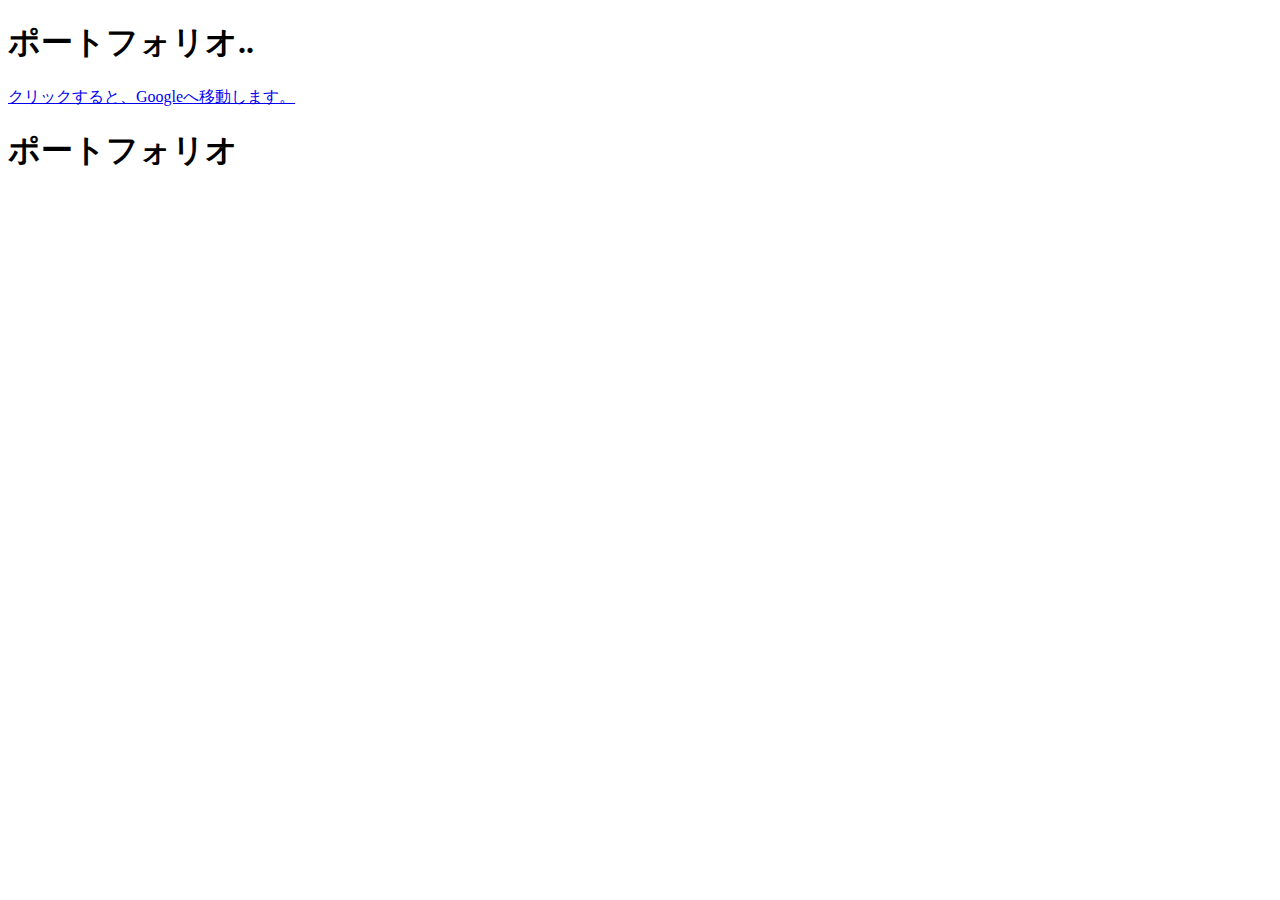
==== portfolio-km.html @ 13fa1304 "first commit" ====
<!DOCTYPE HTML>
<html>
  <head>
    <meta charset="UTF-8">
    <title>kmポートフォリオページ</title>
    <link rel="stylesheet" href="style.css">
  </head>
  <body>
    <h1 class="blue">
      ポートフォリオ..
    </h1>
    <p>
     <a href="https://www.google.com/">クリックすると、Googleへ移動します。</a>
  
  <div></div>  
  
  <h1 class="blue">
    ポートフォリオ
  </h1>
  
  
    </body>
</html>
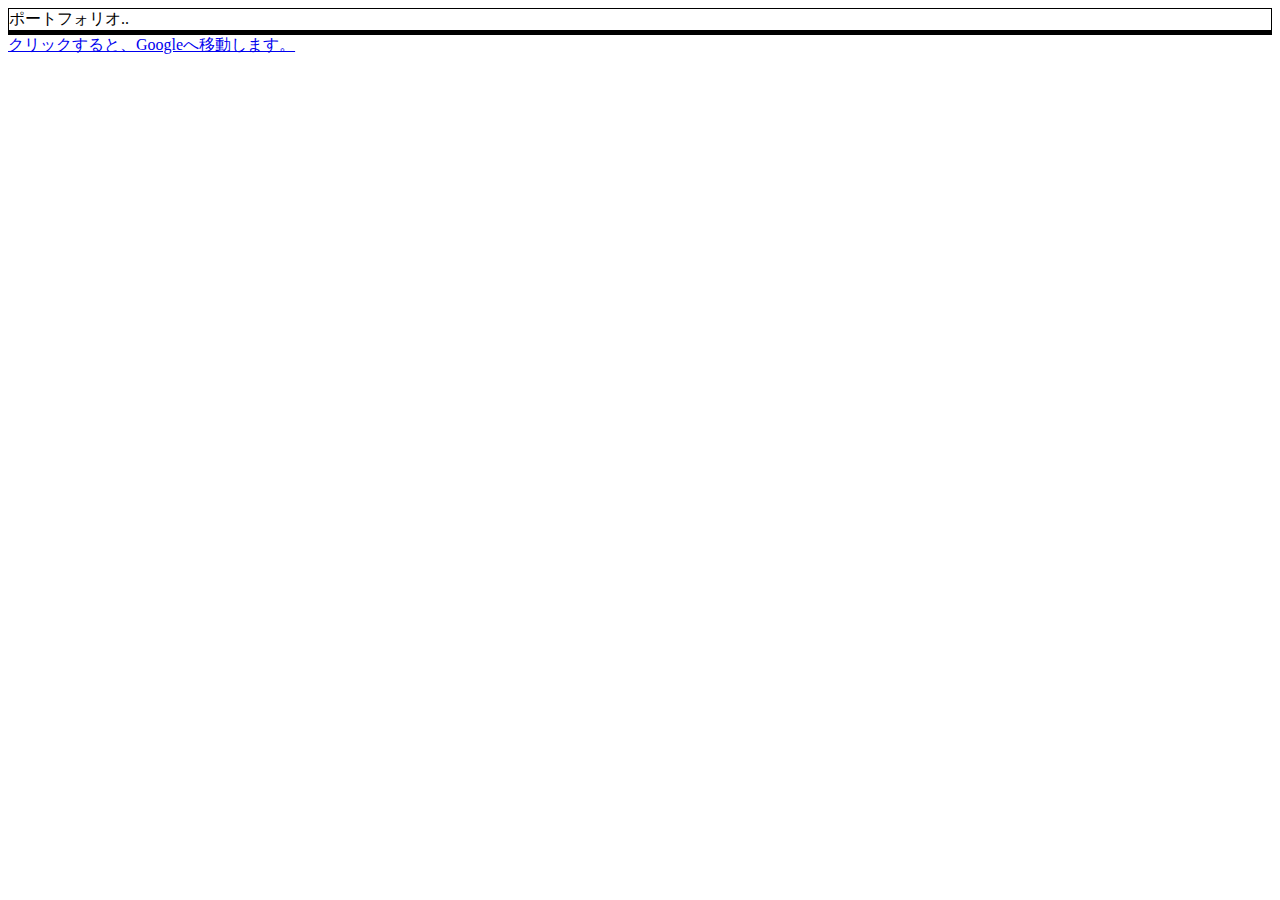
==== commit dd6e8926: "枠組み" ====
--- a/portfolio-km.html
+++ b/portfolio-km.html
@@ -2,22 +2,36 @@
 <html>
   <head>
     <meta charset="UTF-8">
-    <title>kmポートフォリオページ</title>
+    <title>かみやまポートフォリオページ</title>
     <link rel="stylesheet" href="style.css">
   </head>
+
   <body>
-    <h1 class="blue">
+
+  <div class="ue">
       ポートフォリオ..
-    </h1>
-    <p>
-     <a href="https://www.google.com/">クリックすると、Googleへ移動します。</a>
+  </div>
+
   
-  <div></div>  
+  <div class="naka">
   
-  <h1 class="blue">
-    ポートフォリオ
-  </h1>
+  </div>  
+
+
+  <div class="shita">
+  
+  </div>  
+
+
+
+
+
+  <a href="https://www.google.com/">クリックすると、Googleへ移動します。</a>
+
+
+  
+  
   
   
     </body>
-</html>+</html>   --- a/style.css
+++ b/style.css
@@ -0,0 +1,19 @@
+.blue{
+  color: blue;
+}
+
+
+.ue{
+  border: 1px solid black;
+ }
+
+.naka{
+  border: 1px solid black;
+}
+
+
+
+.shita{
+  border: 1px solid black;
+
+}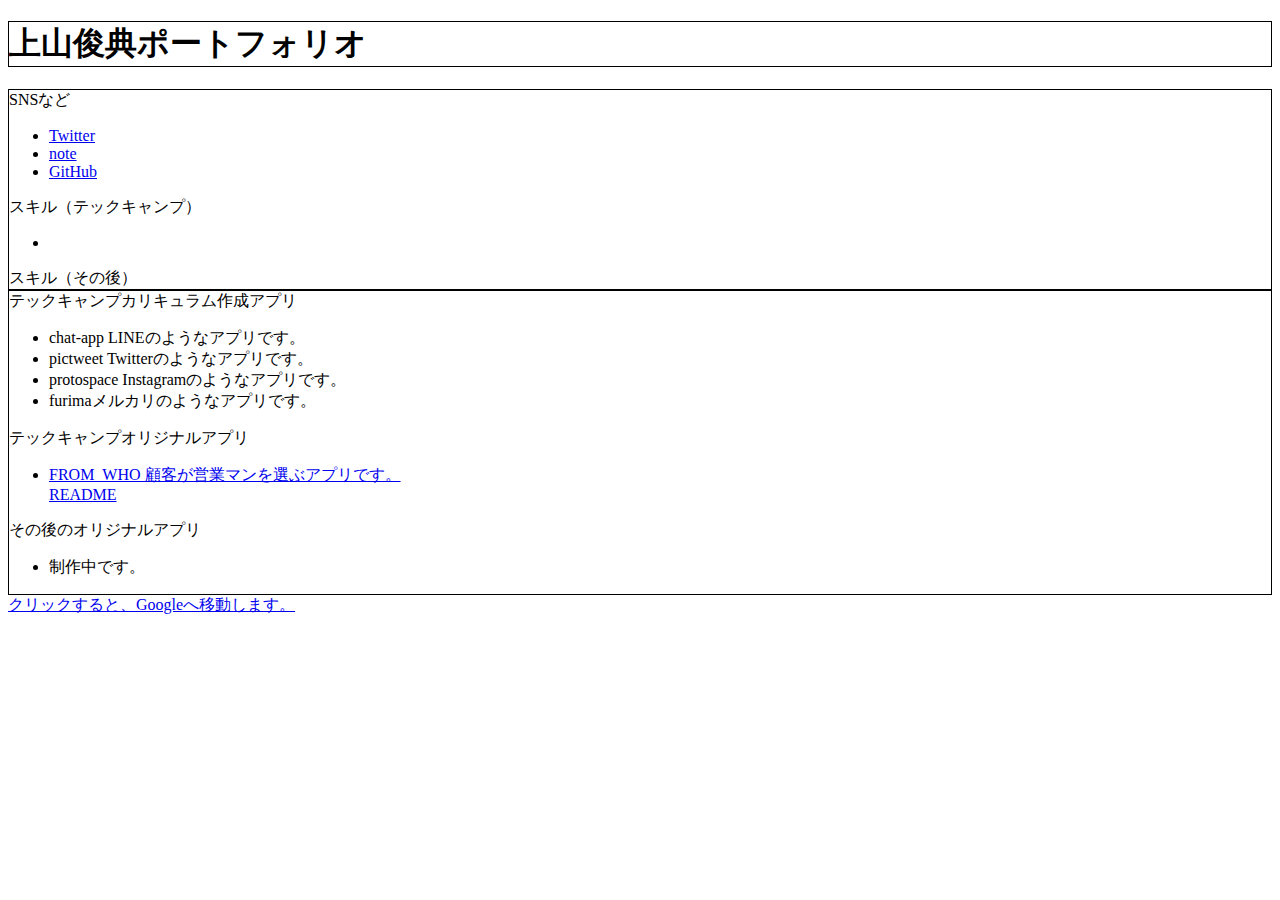
==== commit 3a41739c: "リンク" ====
--- a/portfolio-km.html
+++ b/portfolio-km.html
@@ -8,18 +8,85 @@
 
   <body>
 
-  <div class="ue">
-      ポートフォリオ..
-  </div>
+
+  <h1 class="ue">
+      上山俊典ポートフォリオ
+  </h1>
 
   
   <div class="naka">
-  
+   <div class="waku">SNSなど
+    <ul>
+      <li> 
+        <a href="https://twitter.com/kamiyama_tec">Twitter</a>
+      </li>
+       
+      <li> 
+        <a href="https://note.com/kamiyama_tec">note</a>
+      </li>
+
+      <li> 
+        <a href="https://github.com/tec-km">GitHub</a>
+      </li>
+
+
+  <ul>
+
+
+
+   </div>
+   
+   <div class="waku">スキル（テックキャンプ） 
+    <ul>
+      <li> </li>
+
+
+  <ul>
+
+   </div>
+   
+   <div class="waku">スキル（その後） 
+
+   </div>
+
   </div>  
 
 
   <div class="shita">
+    <div class="waku"> 
+    テックキャンプカリキュラム作成アプリ
+    <ul>
+      <li>chat-app    LINEのようなアプリです。</li>
+      <li>pictweet     Twitterのようなアプリです。</li>
+      <li>protospace      Instagramのようなアプリです。</li>
+      <li>furimaメルカリのようなアプリです。 </li>
+
+  <ul>
+
+
+
+    </div>
+
+
+    <div class="waku"> テックキャンプオリジナルアプリ
+    <ul>
+        <li><a href="https://from-who.herokuapp.com/">FROM_WHO 顧客が営業マンを選ぶアプリです。</a></li>
+        <a href="https://github.com/tec-km/from_who#readme">README</a>
+        
+        
+
+    <ul>
+
+    </div>
+    <div class="waku"> その後のオリジナルアプリ
+      <ul>
+        <li>制作中です。 </li>
   
+  
+    <ul>
+
+    </div>
+ 
   </div>  
 
 
